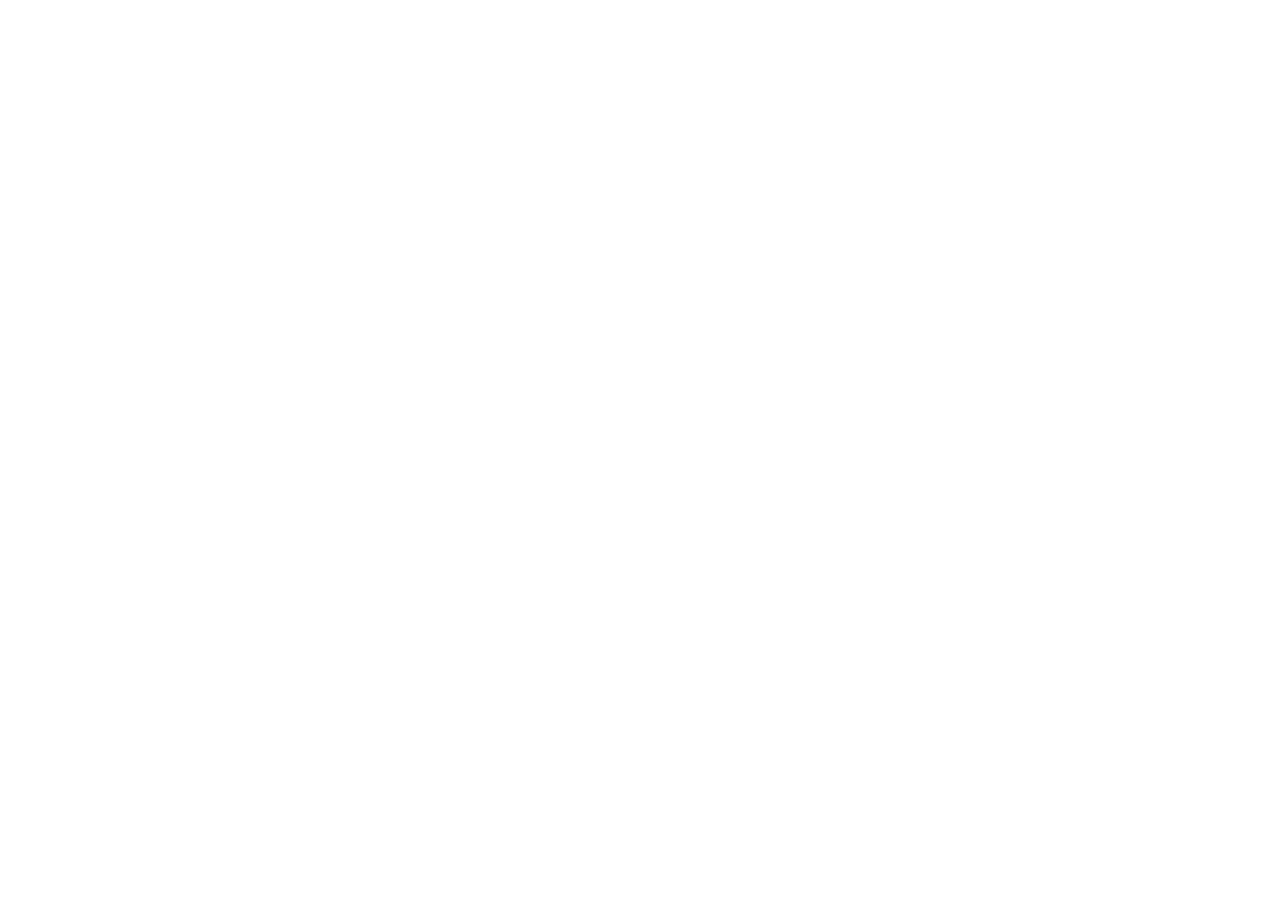
==== jogo.html @ 158b3514 "Initial commit" ====
<!DOCTYPE html>
<html lang="en">
<head>
    <meta charset="UTF-8">
    <meta http-equiv="X-UA-Compatible" content="IE=edge">
    <meta name="viewport" content="width=device-width, initial-scale=1.0">
    <link href="https://cdn.jsdelivr.net/npm/bootstrap@5.2.2/dist/css/bootstrap.min.css" rel="stylesheet" integrity="sha384-Zenh87qX5JnK2Jl0vWa8Ck2rdkQ2Bzep5IDxbcnCeuOxjzrPF/et3URy9Bv1WTRi" crossorigin="anonymous">
    <link rel="stylesheet" href="style.css">
    <title>Jogo</title>
</head>
<body>
    
</body>
</html>
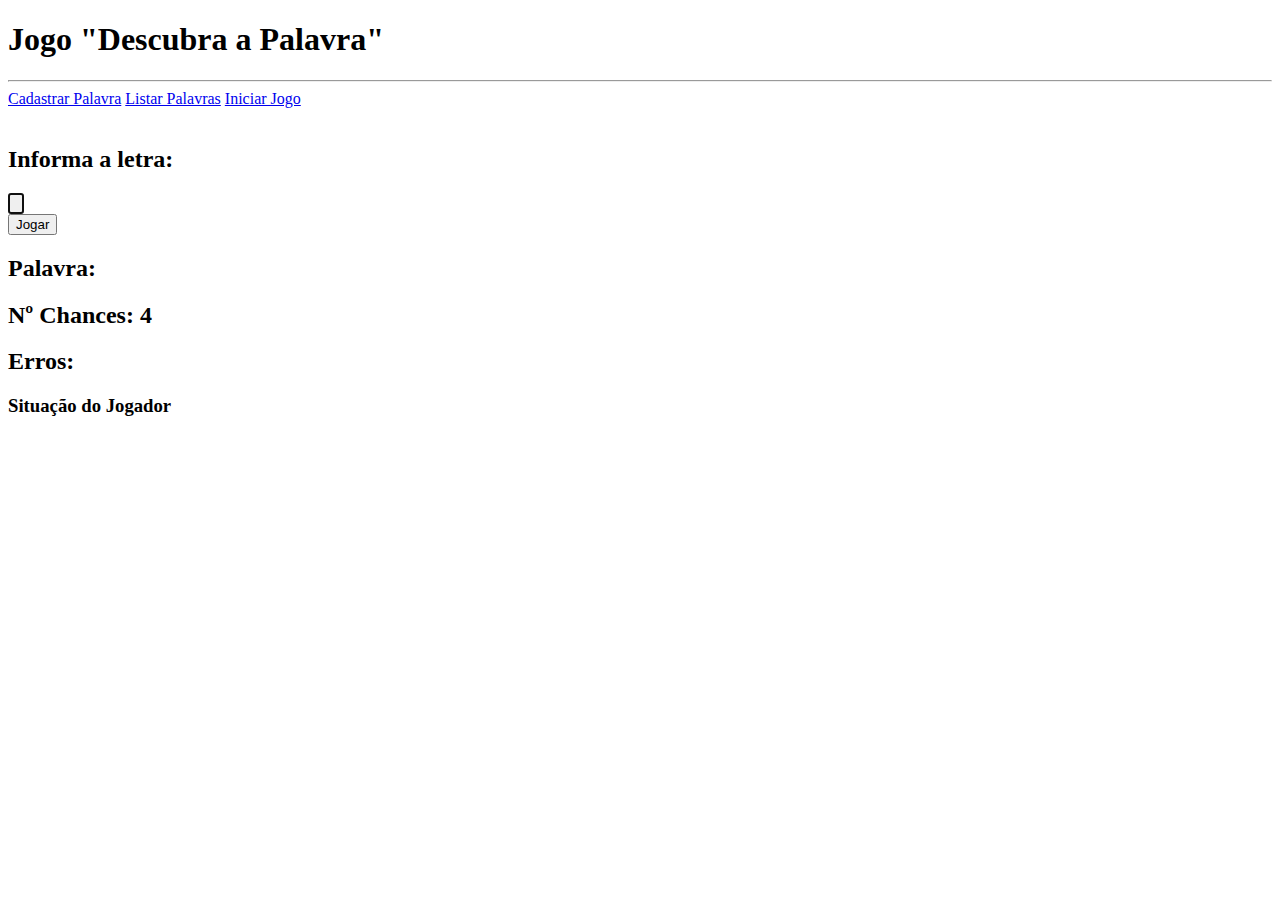
==== commit bd951143: "atualização" ====
--- a/jogo.html
+++ b/jogo.html
@@ -9,6 +9,60 @@
     <title>Jogo</title>
 </head>
 <body>
-    
+    <div class="container">
+
+        <div class="row">
+            <div class="col-sm-12">
+                <h1>Jogo "Descubra a Palavra"</h1>
+                <hr>
+                <a href="./index.html" class="btn btn-primary">Cadastrar Palavra</a>
+                <a href="./lista.html" class="btn btn-success">Listar Palavras</a>
+                <a href="./jogo.html" class="btn btn-danger">Iniciar Jogo</a>
+                <br>
+                <br>
+                <div class="row margemJogo">
+                    <div class="col-sm-4 corFundo">
+                        <h2 class="aDireita">
+                            <label for="inLetra">Informa a letra:</label>
+                        </h2>
+                    </div>
+                    <div class="col-sm-2 corFundo">
+                        <input type="button" class="form-control margemJogo"
+                            id="inLetra" autofocus>
+
+                    </div>
+                    <div class="col-sm-6 corFundo">
+                        <input type="button" class="btn btn-primary margemJogo"
+                            value="Jogar" id="btJogar">
+                    </div>
+                </div>
+                <div class="row">
+                    <div class="col-sm-8">
+                        <h2>
+                            Palavra:
+                            <span id="outPalavra" class="entreLetra" fonteAzul></span>
+                        </h2>
+                        <h2>
+                            Nº Chances:
+                            <span id="outChances" class="fonteVermelho">4</span>
+                        </h2>
+                        <h2>
+                            Erros:
+                            <span id="outErros" class="entreLetras fonteVermelho"></span>
+                        </h2>
+                        <h2 id="outMensagemFinal"></h2>
+                    </div>
+                    <div class="col-sm-4 bordaQuadro">
+                        <h3>Situação do Jogador</h3>
+                    </div>
+
+                </div>
+            </div>
+        </div>
+    </div>
+
+
+
+
 </body>
 </html>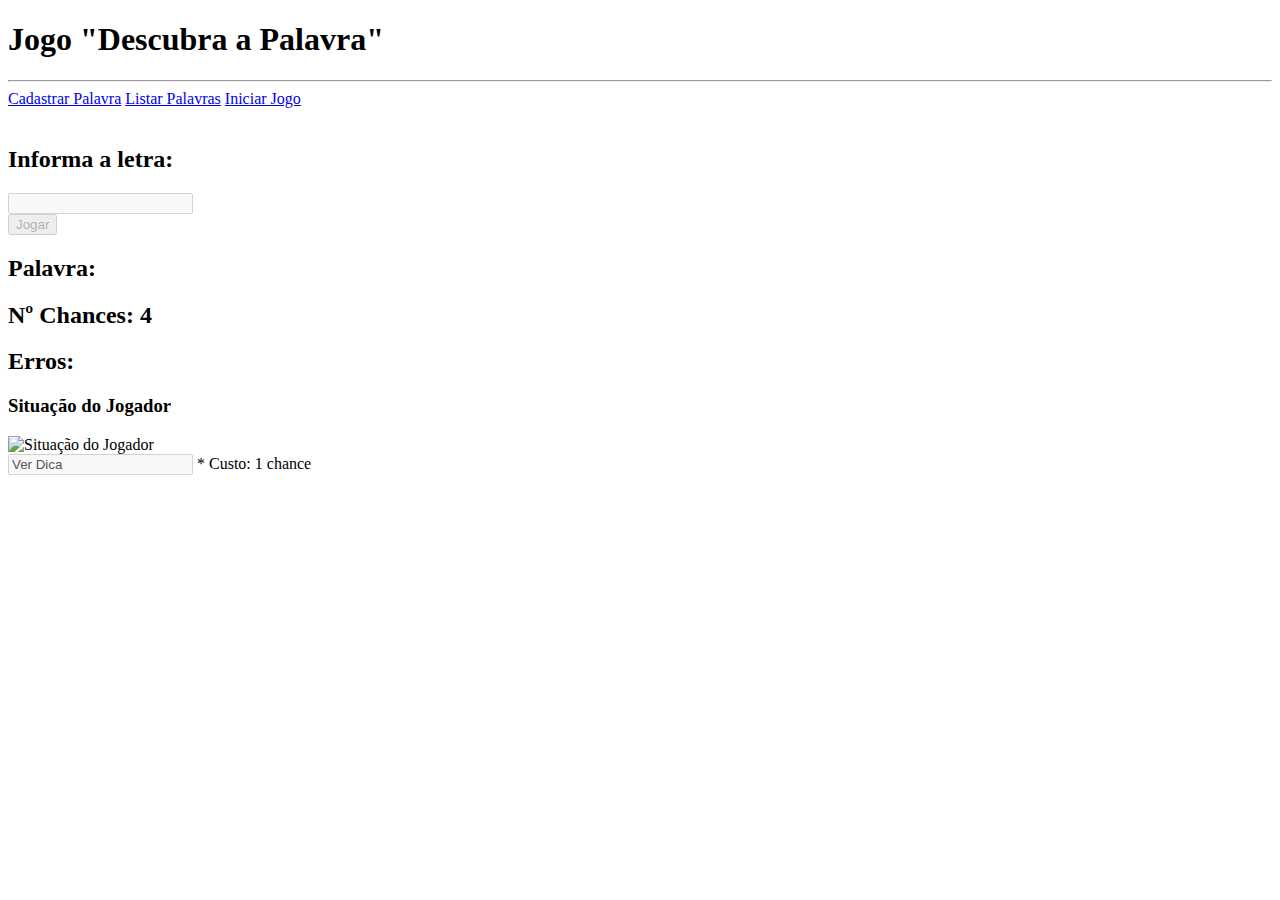
==== commit 37069154: "att" ====
--- a/jogo.html
+++ b/jogo.html
@@ -1,5 +1,5 @@
 <!DOCTYPE html>
-<html lang="en">
+<html lang="pt-br">
 <head>
     <meta charset="UTF-8">
     <meta http-equiv="X-UA-Compatible" content="IE=edge">
@@ -27,7 +27,7 @@
                         </h2>
                     </div>
                     <div class="col-sm-2 corFundo">
-                        <input type="button" class="form-control margemJogo"
+                        <input type="texto" maxlength="1" class="form-control margemJogo"
                             id="inLetra" autofocus>
 
                     </div>
@@ -54,8 +54,14 @@
                     </div>
                     <div class="col-sm-4 bordaQuadro">
                         <h3>Situação do Jogador</h3>
+                        <img src="img/status4.jpg" alt="Situação do Jogador">
                     </div>
-
+                </div>
+                <div class="row">
+                    <div class="col-sm-12 corFundo margemDica">
+                        <input type="buttom" value="Ver Dica" id="btVerDica" class="btn btn-primary">
+                        <span id="outDica">* Custo: 1 chance</span>
+                    </div>
                 </div>
             </div>
         </div>
@@ -63,6 +69,6 @@
 
 
 
-
+    <script src="./scripts/jogo.js"></script>
 </body>
 </html>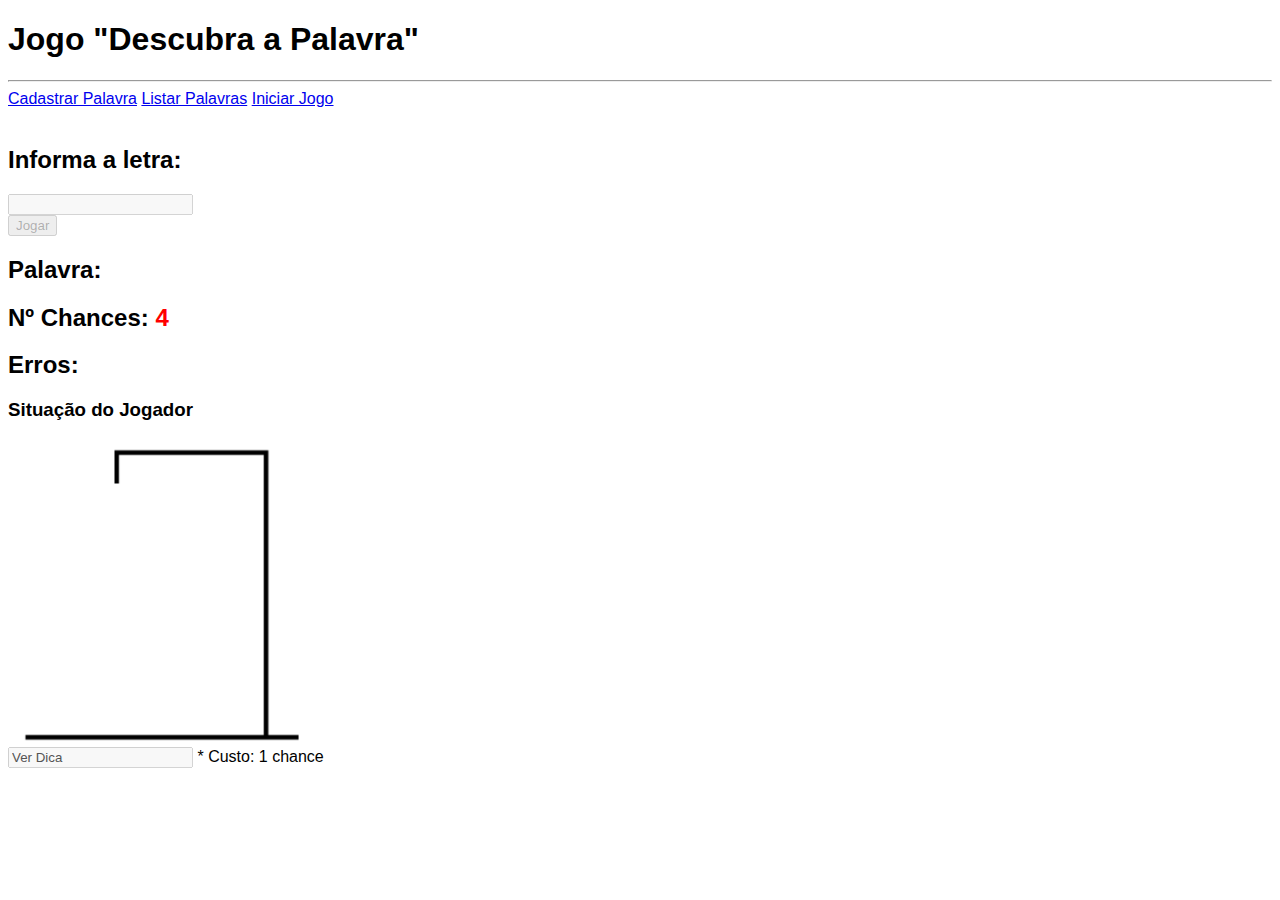
==== commit 9af70ab8: "funcionando" ====
--- a/jogo.html
+++ b/jogo.html
@@ -5,7 +5,7 @@
     <meta http-equiv="X-UA-Compatible" content="IE=edge">
     <meta name="viewport" content="width=device-width, initial-scale=1.0">
     <link href="https://cdn.jsdelivr.net/npm/bootstrap@5.2.2/dist/css/bootstrap.min.css" rel="stylesheet" integrity="sha384-Zenh87qX5JnK2Jl0vWa8Ck2rdkQ2Bzep5IDxbcnCeuOxjzrPF/et3URy9Bv1WTRi" crossorigin="anonymous">
-    <link rel="stylesheet" href="style.css">
+    <link rel="stylesheet" href="./style/style.css">
     <title>Jogo</title>
 </head>
 <body>
@@ -20,16 +20,15 @@
                 <a href="./jogo.html" class="btn btn-danger">Iniciar Jogo</a>
                 <br>
                 <br>
-                <div class="row margemJogo">
-                    <div class="col-sm-4 corFundo">
+                <div class="row margemJogo bg-light p-3">
+                    <div class="col-sm-4 " >
                         <h2 class="aDireita">
                             <label for="inLetra">Informa a letra:</label>
                         </h2>
                     </div>
                     <div class="col-sm-2 corFundo">
-                        <input type="texto" maxlength="1" class="form-control margemJogo"
+                        <input type="texto"  class="form-control margemJogo"
                             id="inLetra" autofocus>
-
                     </div>
                     <div class="col-sm-6 corFundo">
                         <input type="button" class="btn btn-primary margemJogo"
@@ -40,7 +39,7 @@
                     <div class="col-sm-8">
                         <h2>
                             Palavra:
-                            <span id="outPalavra" class="entreLetra" fonteAzul></span>
+                            <span id="outPalavra" class="entreLetra fonteAzul" ></span>
                         </h2>
                         <h2>
                             Nº Chances:
@@ -54,11 +53,11 @@
                     </div>
                     <div class="col-sm-4 bordaQuadro">
                         <h3>Situação do Jogador</h3>
-                        <img src="img/status4.jpg" alt="Situação do Jogador">
+                        <img src="img/status4.PNG" alt="Situação do Jogador" id="imgStatus">
                     </div>
                 </div>
                 <div class="row">
-                    <div class="col-sm-12 corFundo margemDica">
+                    <div class="col-sm-12 margemDica bg-light p-3">
                         <input type="buttom" value="Ver Dica" id="btVerDica" class="btn btn-primary">
                         <span id="outDica">* Custo: 1 chance</span>
                     </div>
--- a/style/style.css
+++ b/style/style.css
@@ -0,0 +1,27 @@
+*{
+    font-family: Arial, Helvetica, sans-serif;
+}
+
+.entreLetra{
+    padding: 15px;
+
+}
+
+.fonteVermelho{
+    color: red;
+}
+
+.fonteAzul{
+    color: blue;
+}
+
+.outDica{
+    font-size: 15px;
+
+}
+
+#imgStatus{
+    width: 300px;
+}
+
+
